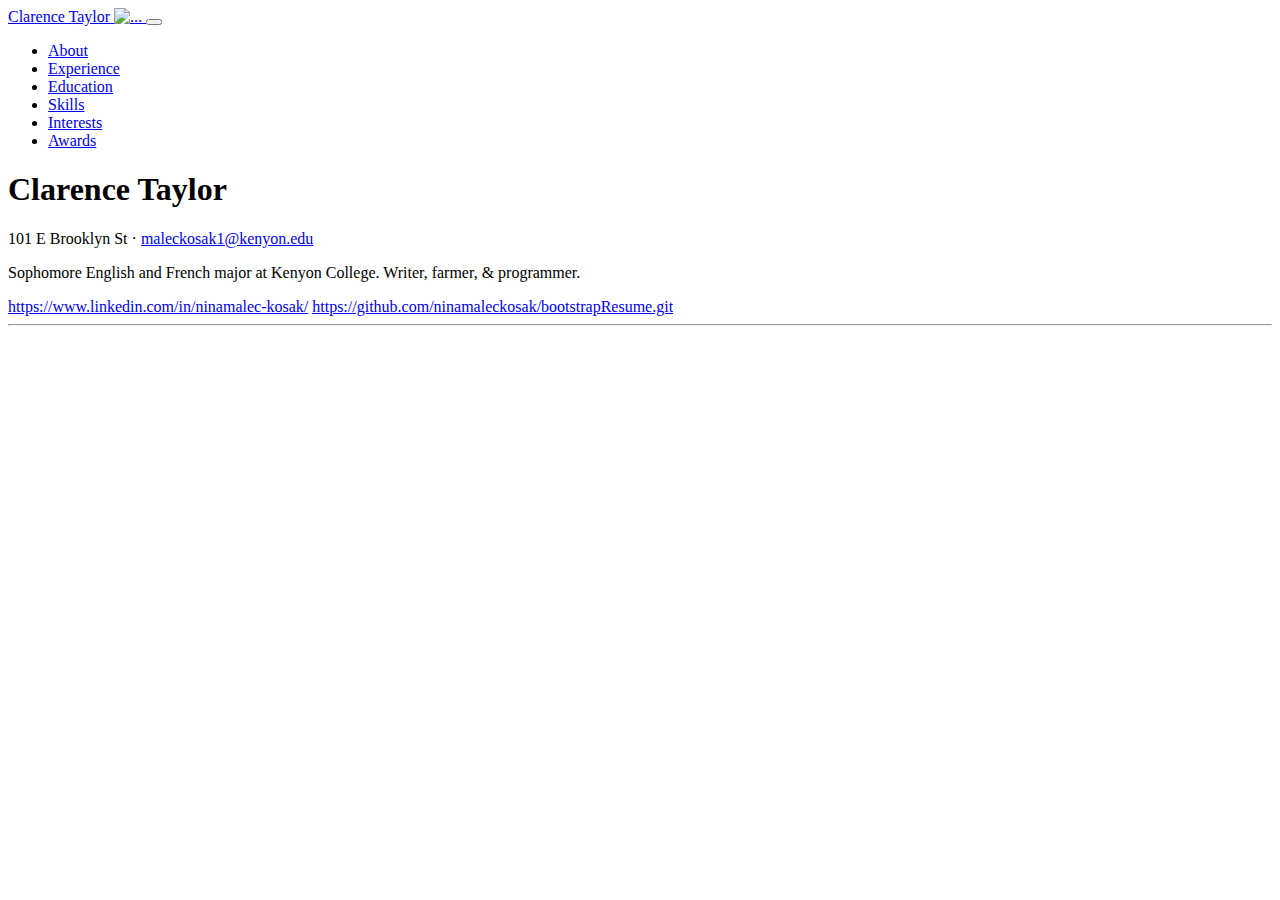
==== index.html @ c224cb5e "Update index.html" ====
<!DOCTYPE html>
<html lang="en">
    <head>
        <meta charset="utf-8" />
        <meta name="viewport" content="width=device-width, initial-scale=1, shrink-to-fit=no" />
        <meta name="description" content="" />
        <meta name="author" content="" />
        <title>Resume - Start Bootstrap Theme</title>
        <link rel="icon" type="image/x-icon" href="bsResume/favicon.ico" />
        <!-- Font Awesome icons (free version)-->
        <script src="https://use.fontawesome.com/releases/v6.1.0/js/all.js" crossorigin="anonymous"></script>
        <!-- Google fonts-->
        <link href="https://fonts.googleapis.com/css?family=Saira+Extra+Condensed:500,700" rel="stylesheet" type="text/css" />
        <link href="https://fonts.googleapis.com/css?family=Muli:400,400i,800,800i" rel="stylesheet" type="text/css" />
        <!-- Core theme CSS (includes Bootstrap)-->
        <link href="http://18.117.169.211/bsResume/styles.css" rel="stylesheet" />
    </head>
    <body id="page-top">
        <!-- Navigation-->
        <nav class="navbar navbar-expand-lg navbar-dark bg-primary fixed-top" id="sideNav">
            <a class="navbar-brand js-scroll-trigger" href="#page-top">
                <span class="d-block d-lg-none">Clarence Taylor</span>
                <span class="d-none d-lg-block"><img class="img-fluid img-profile rounded-circle mx-auto mb-2" src="assets/img/profile.jpg" alt="..." /></span>
            </a>
            <button class="navbar-toggler" type="button" data-bs-toggle="collapse" data-bs-target="#navbarResponsive" aria-controls="navbarResponsive" aria-expanded="false" aria-label="Toggle navigation"><span class="navbar-toggler-icon"></span></button>
            <div class="collapse navbar-collapse" id="navbarResponsive">
                <ul class="navbar-nav">
                    <li class="nav-item"><a class="nav-link js-scroll-trigger" href="#about">About</a></li>
                    <li class="nav-item"><a class="nav-link js-scroll-trigger" href="#experience">Experience</a></li>
                    <li class="nav-item"><a class="nav-link js-scroll-trigger" href="#education">Education</a></li>
                    <li class="nav-item"><a class="nav-link js-scroll-trigger" href="#skills">Skills</a></li>
                    <li class="nav-item"><a class="nav-link js-scroll-trigger" href="#interests">Interests</a></li>
                    <li class="nav-item"><a class="nav-link js-scroll-trigger" href="#awards">Awards</a></li>
                </ul>
            </div>
        </nav>
        <!-- Page Content-->
        <div class="container-fluid p-0">
            <!-- About-->
            <section class="resume-section" id="about">
                <div class="resume-section-content">
                    <h1 class="mb-0">
                        Clarence
                        <span class="text-primary">Taylor</span>
                    </h1>
                    <div class="subheading mb-5">
                        101 E Brooklyn St ·
                        <a href="mailto:maleckosak1@kenyon.edu">maleckosak1@kenyon.edu</a>
                    </div>
                    <p class="lead mb-5">Sophomore English and French major at Kenyon College. Writer, farmer, & programmer.</p>
                    <div class="social-icons">
                        <a class="social-icon" href="#!"><i class="fab fa-linkedin-in"></i>https://www.linkedin.com/in/ninamalec-kosak/</a>
                        <a class="social-icon" href="#!"><i class="fab fa-github"></i>https://github.com/ninamaleckosak/bootstrapResume.git</a>
                    </div>
                </div>
            </section>
            <hr class="m-0" />
        
                </div>
            </section>
        </div>
        <!-- Bootstrap core JS-->
        <script src="https://cdn.jsdelivr.net/npm/bootstrap@5.1.3/dist/js/bootstrap.bundle.min.js"></script>
        <!-- Core theme JS-->
        <script src="js/scripts.js"></script>
    </body>
</html>
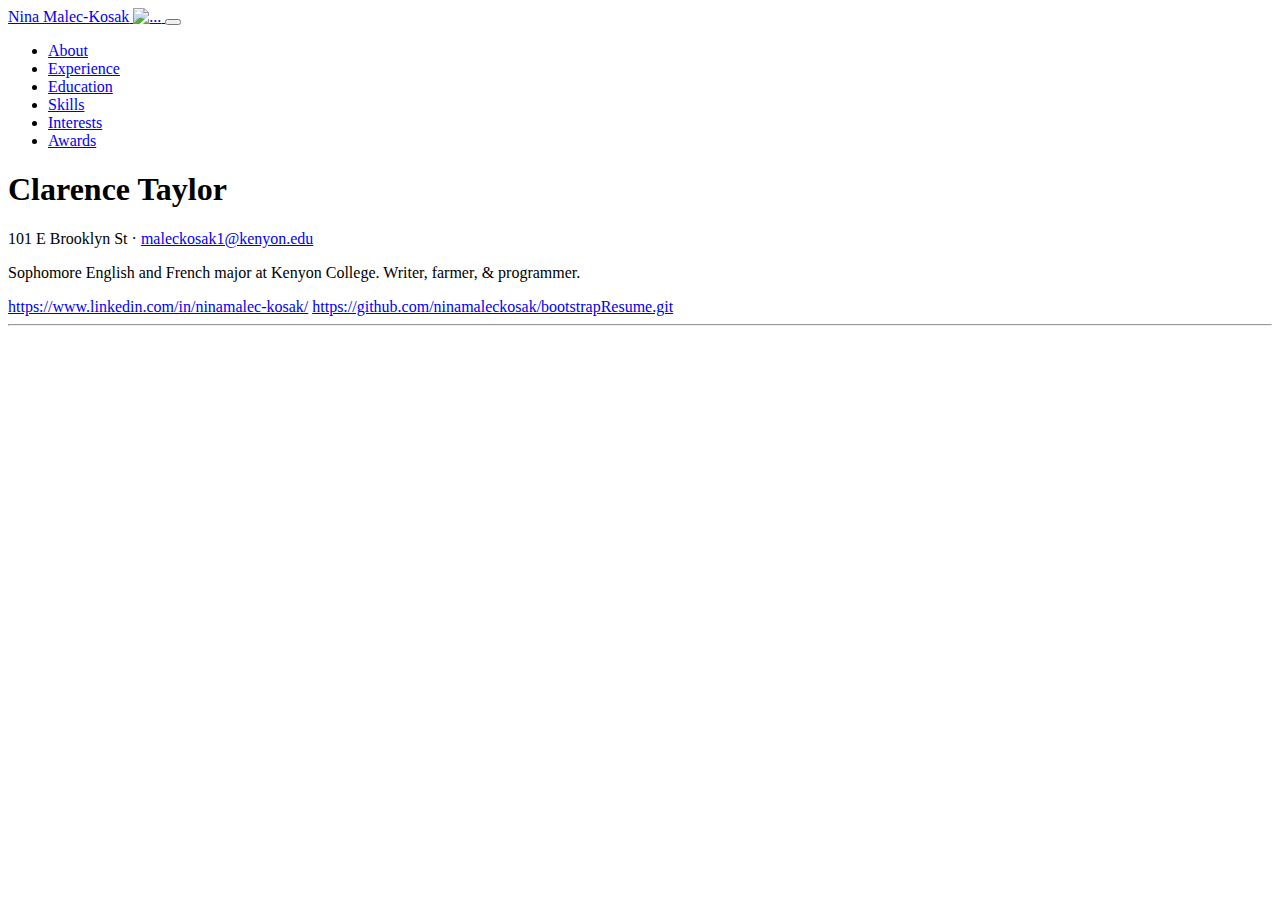
==== commit 4e026929: "Update index.html" ====
--- a/index.html
+++ b/index.html
@@ -19,7 +19,7 @@
         <!-- Navigation-->
         <nav class="navbar navbar-expand-lg navbar-dark bg-primary fixed-top" id="sideNav">
             <a class="navbar-brand js-scroll-trigger" href="#page-top">
-                <span class="d-block d-lg-none">Clarence Taylor</span>
+                <span class="d-block d-lg-none">Nina Malec-Kosak</span>
                 <span class="d-none d-lg-block"><img class="img-fluid img-profile rounded-circle mx-auto mb-2" src="assets/img/profile.jpg" alt="..." /></span>
             </a>
             <button class="navbar-toggler" type="button" data-bs-toggle="collapse" data-bs-target="#navbarResponsive" aria-controls="navbarResponsive" aria-expanded="false" aria-label="Toggle navigation"><span class="navbar-toggler-icon"></span></button>
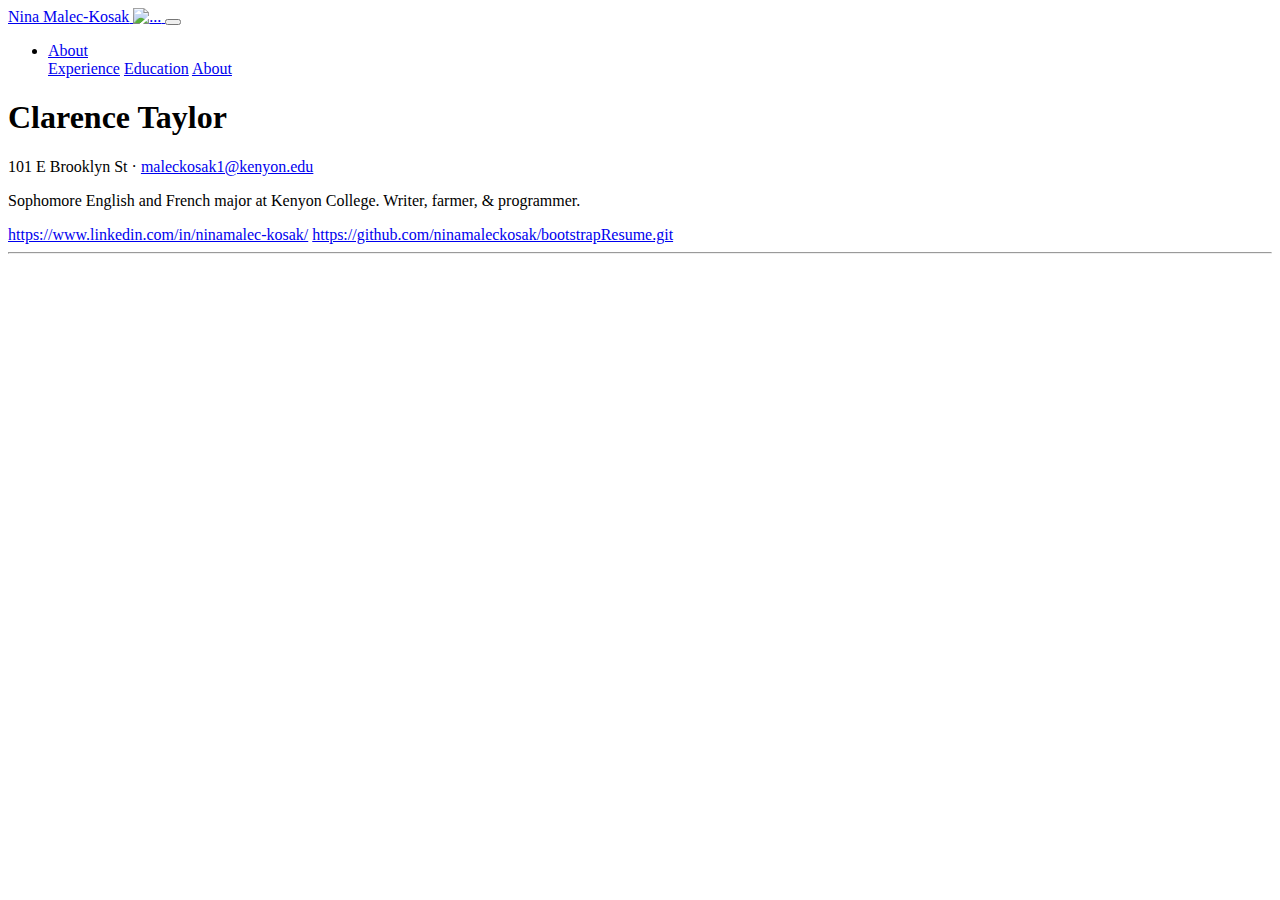
==== commit 0ecac832: "Update index.html" ====
--- a/index.html
+++ b/index.html
@@ -26,11 +26,9 @@
             <div class="collapse navbar-collapse" id="navbarResponsive">
                 <ul class="navbar-nav">
                     <li class="nav-item"><a class="nav-link js-scroll-trigger" href="#about">About</a></li>
-                    <li class="nav-item"><a class="nav-link js-scroll-trigger" href="#experience">Experience</a></li>
-                    <li class="nav-item"><a class="nav-link js-scroll-trigger" href="#education">Education</a></li>
-                    <li class="nav-item"><a class="nav-link js-scroll-trigger" href="#skills">Skills</a></li>
-                    <li class="nav-item"><a class="nav-link js-scroll-trigger" href="#interests">Interests</a></li>
-                    <li class="nav-item"><a class="nav-link js-scroll-trigger" href="#awards">Awards</a></li>
+                    <a href="http://18.117.169.211/bsResume/experience.html">Experience</a>
+                    <a href="http://18.117.169.211/bsResume/education.html">Education</a>
+                    <a href="http://18.117.169.211/bsResume/index.html">About</a>
                 </ul>
             </div>
         </nav>
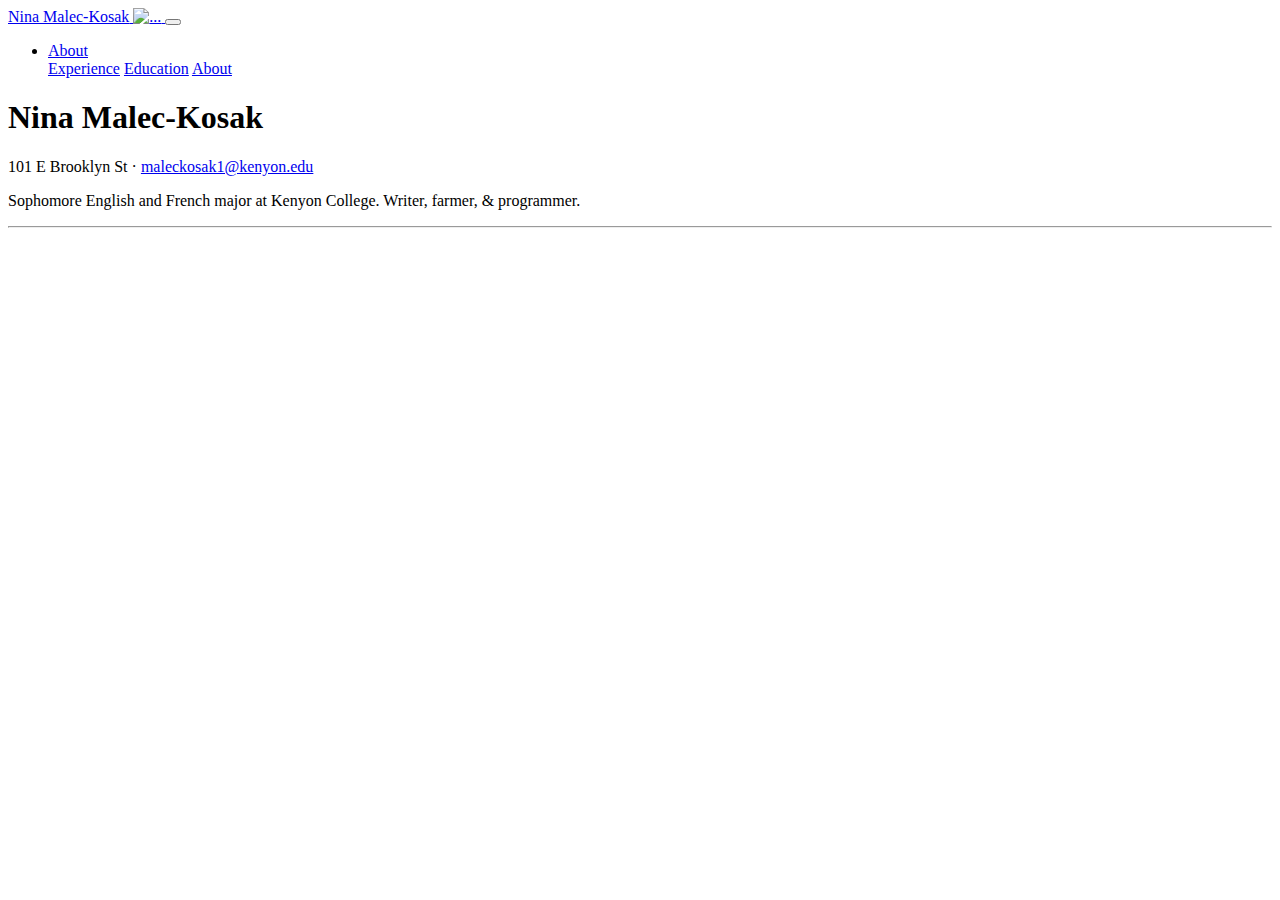
==== commit 6c40b956: "Update index.html" ====
--- a/index.html
+++ b/index.html
@@ -38,8 +38,8 @@
             <section class="resume-section" id="about">
                 <div class="resume-section-content">
                     <h1 class="mb-0">
-                        Clarence
-                        <span class="text-primary">Taylor</span>
+                        Nina
+                        <span class="text-primary">Malec-Kosak</span>
                     </h1>
                     <div class="subheading mb-5">
                         101 E Brooklyn St ·
@@ -47,8 +47,8 @@
                     </div>
                     <p class="lead mb-5">Sophomore English and French major at Kenyon College. Writer, farmer, & programmer.</p>
                     <div class="social-icons">
-                        <a class="social-icon" href="#!"><i class="fab fa-linkedin-in"></i>https://www.linkedin.com/in/ninamalec-kosak/</a>
-                        <a class="social-icon" href="#!"><i class="fab fa-github"></i>https://github.com/ninamaleckosak/bootstrapResume.git</a>
+                        <a class="social-icon" href="https://www.linkedin.com/in/ninamalec-kosak/"><i class="fab fa-linkedin-in"></i></a>
+                        <a class="social-icon" href="https://github.com/ninamaleckosak/bootstrapResume.git"><i class="fab fa-github"></i></a>
                     </div>
                 </div>
             </section>
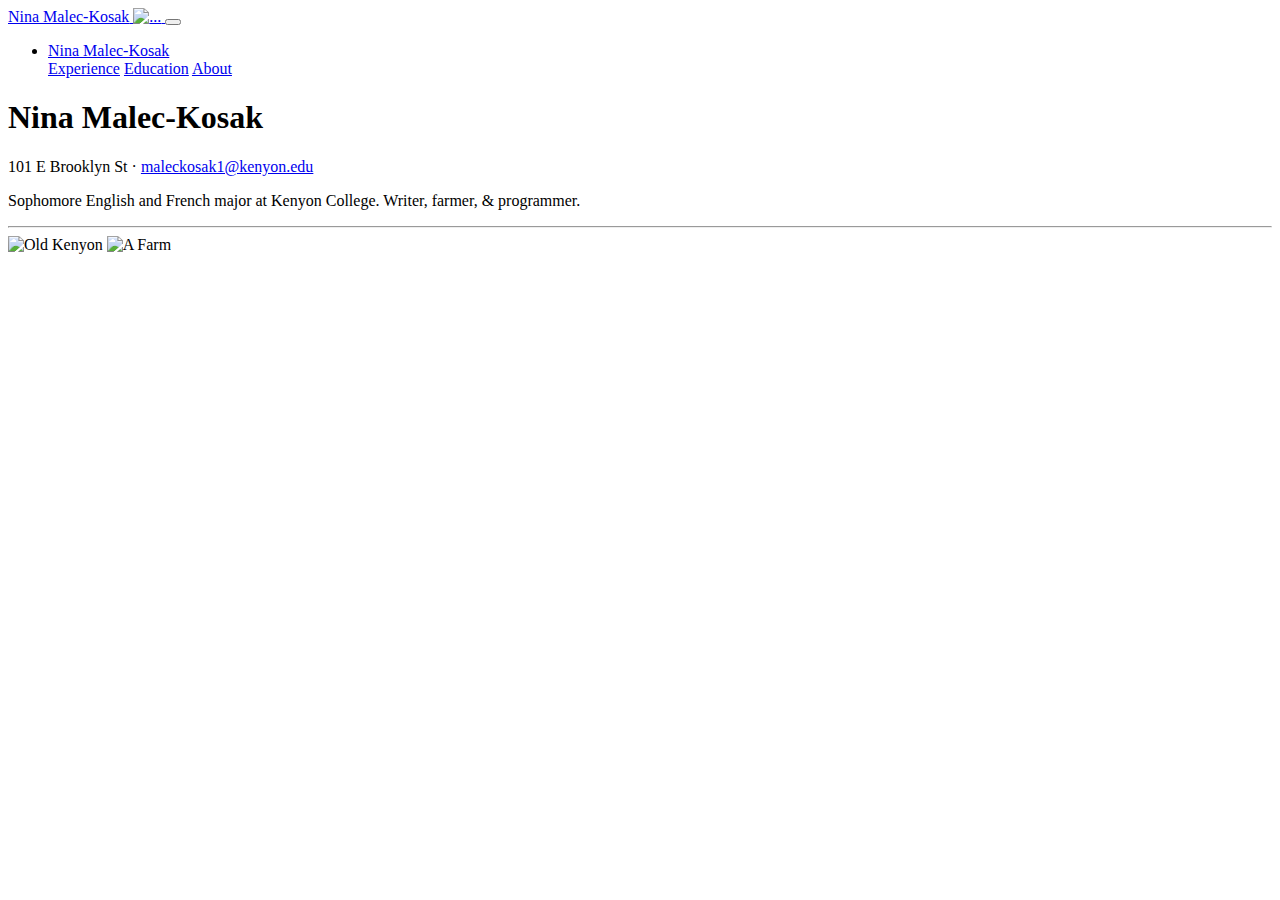
==== commit 74bd2d66: "Update index.html" ====
--- a/index.html
+++ b/index.html
@@ -20,12 +20,12 @@
         <nav class="navbar navbar-expand-lg navbar-dark bg-primary fixed-top" id="sideNav">
             <a class="navbar-brand js-scroll-trigger" href="#page-top">
                 <span class="d-block d-lg-none">Nina Malec-Kosak</span>
-                <span class="d-none d-lg-block"><img class="img-fluid img-profile rounded-circle mx-auto mb-2" src="assets/img/profile.jpg" alt="..." /></span>
+                <span class="d-none d-lg-block"><img class="img-fluid img-profile rounded-circle mx-auto mb-2" src="http://18.117.169.211/bsResume/IMG_2488.jpeg" alt="..." /></span>
             </a>
             <button class="navbar-toggler" type="button" data-bs-toggle="collapse" data-bs-target="#navbarResponsive" aria-controls="navbarResponsive" aria-expanded="false" aria-label="Toggle navigation"><span class="navbar-toggler-icon"></span></button>
             <div class="collapse navbar-collapse" id="navbarResponsive">
                 <ul class="navbar-nav">
-                    <li class="nav-item"><a class="nav-link js-scroll-trigger" href="#about">About</a></li>
+                    <li class="nav-item"><a class="nav-link js-scroll-trigger" href="#about">Nina Malec-Kosak</a></li>
                     <a href="http://18.117.169.211/bsResume/experience.html">Experience</a>
                     <a href="http://18.117.169.211/bsResume/education.html">Education</a>
                     <a href="http://18.117.169.211/bsResume/index.html">About</a>
@@ -55,6 +55,8 @@
             <hr class="m-0" />
         
                 </div>
+<img src="[data-uri]" class="img-rounded" alt="Old Kenyon">
+<img src="https://thehill.com/wp-content/uploads/sites/2/2022/08/CA_farm_08222022istock.jpg?strip=1" class="img-rounded" alt="A Farm">
             </section>
         </div>
         <!-- Bootstrap core JS-->
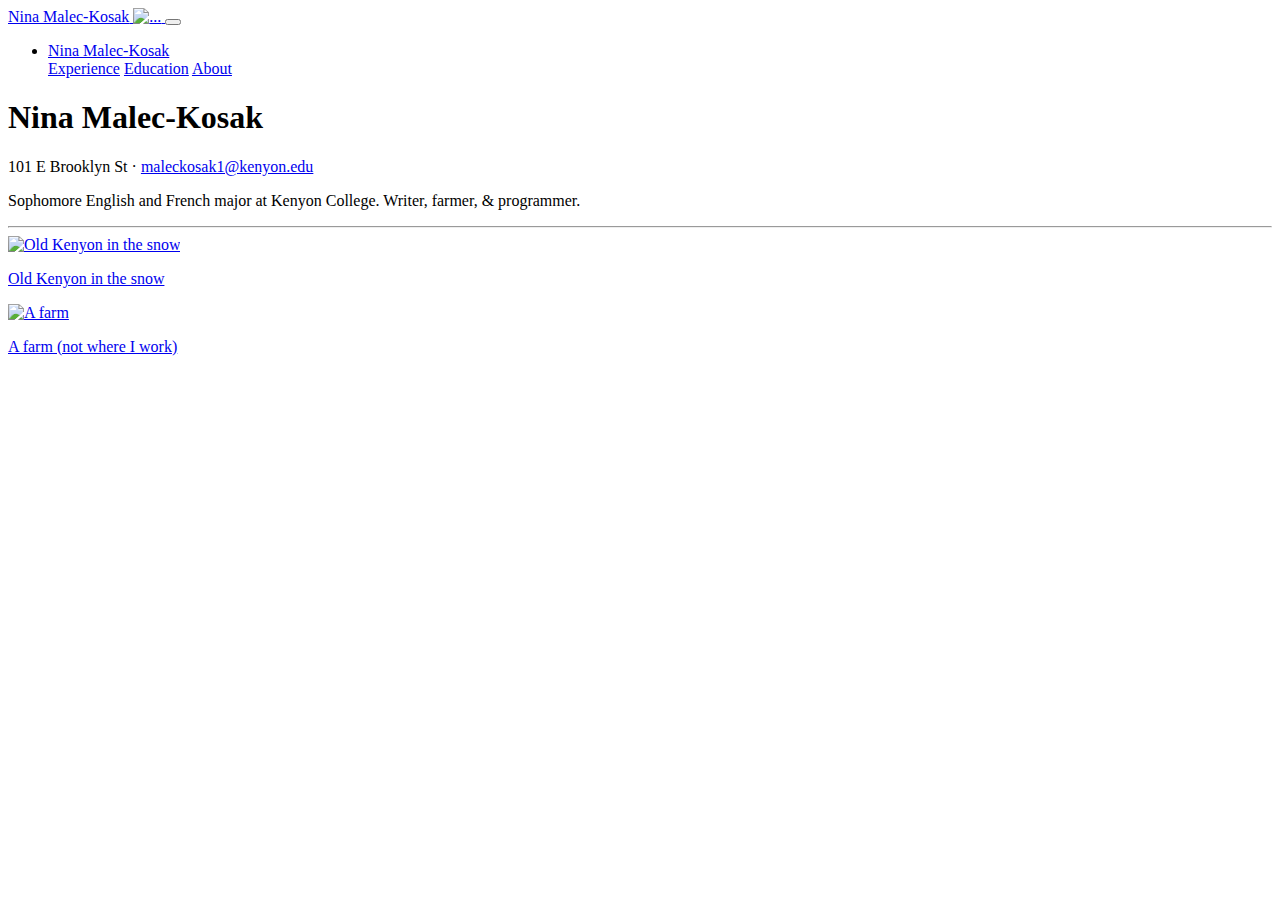
==== commit 52cc7c67: "Update index.html" ====
--- a/index.html
+++ b/index.html
@@ -55,8 +55,30 @@
             <hr class="m-0" />
         
                 </div>
-<img src="[data-uri]" class="img-rounded" alt="Old Kenyon">
-<img src="https://thehill.com/wp-content/uploads/sites/2/2022/08/CA_farm_08222022istock.jpg?strip=1" class="img-rounded" alt="A Farm">
+        <div class="row">
+  <div class="col-md-4">
+    <div class="thumbnail">
+      <a href="https://www.collegemagazine.com/wp-content/uploads/2017/02/Screen-Shot-2017-02-13-at-9.47.20-AM.pngg">
+        <img src="https://www.collegemagazine.com/wp-content/uploads/2017/02/Screen-Shot-2017-02-13-at-9.47.20-AM.png" alt="Old Kenyon in the snow" style="width:100%">
+        <div class="caption">
+          <p>Old Kenyon in the snow</p>
+        </div>
+      </a>
+    </div>
+  </div>
+  <div class="col-md-4">
+    <div class="thumbnail">
+      <a href="https://thehill.com/wp-content/uploads/sites/2/2022/08/CA_farm_08222022istock.jpg?strip=1">
+        <img src="https://thehill.com/wp-content/uploads/sites/2/2022/08/CA_farm_08222022istock.jpg?strip=1" alt="A farm" style="width:100%">
+        <div class="caption">
+          <p>A farm (not where I work)</p>
+        </div>
+      </a>
+    </div>
+  </div>
+  
+</div>
+
             </section>
         </div>
         <!-- Bootstrap core JS-->
